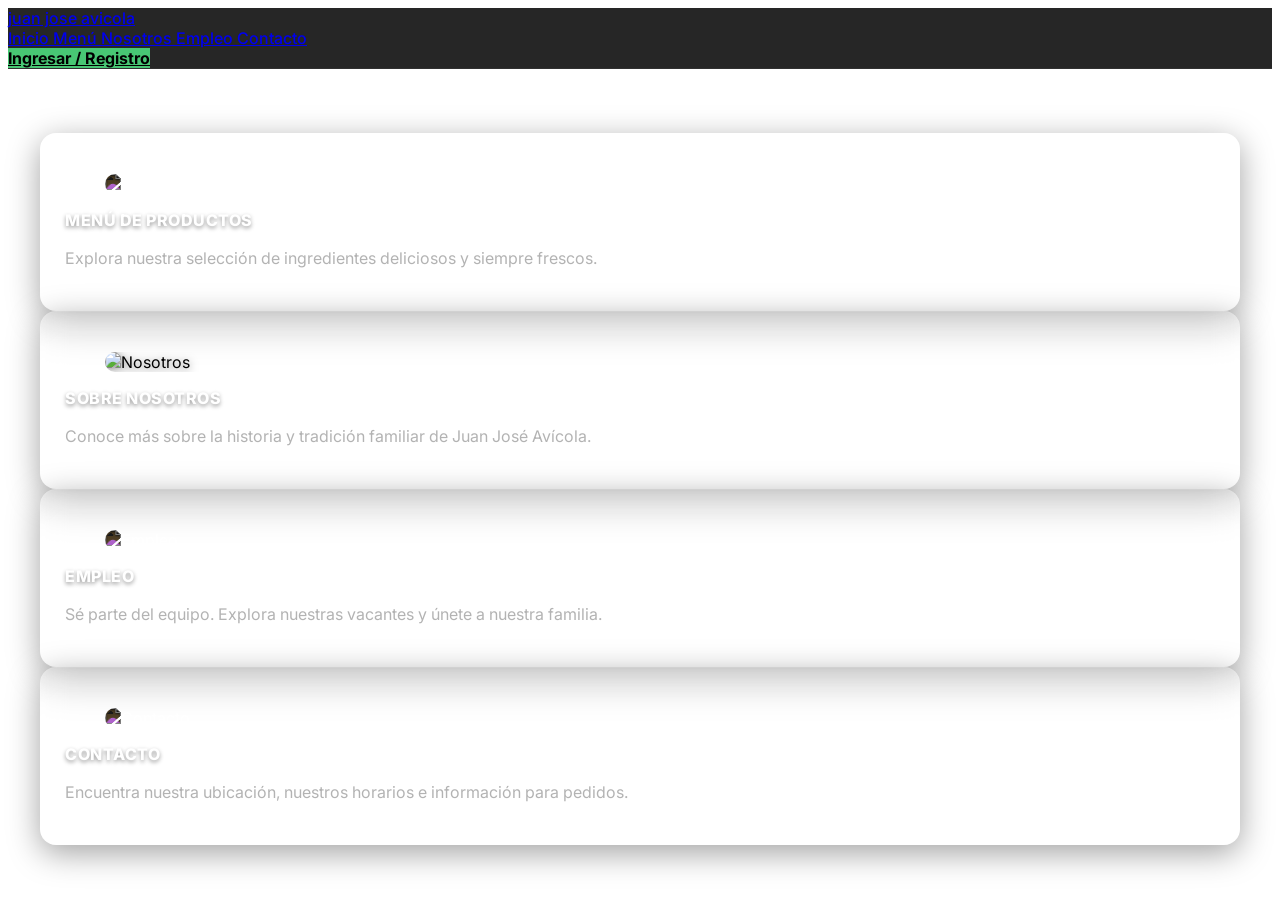
==== restaurante/index.html @ 4e1d8ad9 "restaurante upload file folder - css, folder - js, folder -  modules and file - index.html" ====
<!doctype html>
<html lang="en" data-theme="dark">
  <head>
    <meta charset="UTF-8" />
    <meta name="viewport" content="width=device-width, initial-scale=1.0" />
    <title>restaurante</title>
    <link
      rel="stylesheet"
     href="https://cdn.jsdelivr.net/npm/bulma@1.0.4/css/bulma.min.css"
    />
    <link href="https://fonts.googleapis.com/css2?family=Inter:wght@400;500;800&display=swap" rel="stylesheet">
    <link rel="stylesheet" href="style.css" />
  </head>
  <body>
    <nav class="navbar" role="navigation" aria-label="main navigation">
      <div class="navbar-brand">
        <a class="navbar-item" href="index.html"> juan jose avicola </a>
      </div>

      <div class="navbar-menu" id="navbarBasicExample">
        <div class="navbar-start">
          <a class="navbar-item" href="index.html"> Inicio </a>
          <a class="navbar-item" href="menu.html"> Menú </a>
          <a class="navbar-item" href="about.html"> Nosotros </a>
          <a class="navbar-item" href="jobs.html"> Empleo </a>
          <a class="navbar-item" href="contact.html"> Contacto </a>
        </div>
        <div class="navbar-end">
          <div class="navbar-item">
            <div class="buttons">
              <a class="button" style="background-color: #48c774; color: black; border: none; font-weight: bold;" href="register.html">
                <strong>Ingresar / Registro</strong>
              </a>
            </div>
          </div>
        </div>
      </div>
    </nav>

    <div class="container contenedor-productos">
      <div class="columns is-multiline">
        <div class="column is-6">
          <a href="menu.html" class="columna-destacada" style="display: block; text-decoration: none; color: inherit;">
            <div class="card-content">
              <div class="media">
                <div class="media-left">
                  <figure class="image is-128x128">
                    <img
                      src="https://cdn-icons-png.flaticon.com/128/1046/1046784.png"
                      alt="Menú"
                      style="filter: invert(1); opacity: 0.9;"
                    />
                  </figure>
                </div>
                <div class="media-content">
                  <p class="title is-4">Menú de Productos</p>
                  <p class="subtitle is-6">
                    Explora nuestra selección de ingredientes deliciosos y siempre frescos.
                  </p>
                </div>
              </div>
            </div>
          </a>
        </div>

        <div class="column is-6">
          <a href="about.html" class="columna-destacada" style="display: block; text-decoration: none; color: inherit;">
            <div class="card-content">
              <div class="media">
                <div class="media-left">
                  <figure class="image is-128x128">
                    <img
                      src="https://cdn-icons-png.flaticon.com/128/3126/3126647.png"
                      alt="Nosotros"
                      style="filter: drop-shadow(0px 2px 4px rgba(0,0,0,0.5));"
                    />
                  </figure>
                </div>
                <div class="media-content">
                  <p class="title is-4">Sobre Nosotros</p>
                  <p class="subtitle is-6">
                    Conoce más sobre la historia y tradición familiar de Juan José Avícola.
                  </p>
                </div>
              </div>
            </div>
          </a>
        </div>

        <div class="column is-6">
          <a href="jobs.html" class="columna-destacada" style="display: block; text-decoration: none; color: inherit;">
            <div class="card-content">
              <div class="media">
                <div class="media-left">
                  <figure class="image is-128x128">
                    <img
                      src="https://cdn-icons-png.flaticon.com/128/942/942748.png"
                      alt="Empleo"
                      style="filter: invert(1); opacity: 0.9;"
                    />
                  </figure>
                </div>
                <div class="media-content">
                  <p class="title is-4">Empleo</p>
                  <p class="subtitle is-6">
                    Sé parte del equipo. Explora nuestras vacantes y únete a nuestra familia.
                  </p>
                </div>
              </div>
            </div>
          </a>
        </div>

        <div class="column is-6">
          <a href="contact.html" class="columna-destacada" style="display: block; text-decoration: none; color: inherit;">
            <div class="card-content">
              <div class="media">
                <div class="media-left">
                  <figure class="image is-128x128">
                    <img
                      src="https://cdn-icons-png.flaticon.com/128/3095/3095583.png"
                      alt="Contacto"
                      style="filter: invert(1); opacity: 0.9;"
                    />
                  </figure>
                </div>
                <div class="media-content">
                  <p class="title is-4">Contacto</p>
                  <p class="subtitle is-6">
                    Encuentra nuestra ubicación, nuestros horarios e información para pedidos.
                  </p>
                </div>
              </div>
            </div>
          </a>
        </div>
      </div>
    </div>
  </body>
</html>
---- restaurante/style.css ----
body {
  font-family: 'Inter', system-ui, sans-serif;
  transition: background-color 0.3s, color 0.3s;
}


.columna-destacada {
  border: 1px solid rgba(255, 255, 255, 0.1);
  border-radius: 16px;
  padding: 24px;
  background: rgba(255, 255, 255, 0.05);
  backdrop-filter: blur(12px);
  -webkit-backdrop-filter: blur(12px);
  height: 100%;
  box-shadow: 0 8px 32px 0 rgba(0, 0, 0, 0.37);
  transition: background 0.3s, box-shadow 0.3s;
}

.columna-destacada:hover {
  background: rgba(255, 255, 255, 0.08);
  box-shadow: 0 0 20px rgba(255, 255, 255, 0.15); 
}

.contenedor-productos {
  padding: 2rem;
  margin-top: 2rem;
}

.image.is-128x128 {
  overflow: hidden;
  border-radius: 12px;
}

.image.is-128x128 img {
  object-fit: cover;
  width: 100%;
  height: 100%;
}


.media-content .title {
  color: #ffffff;
  font-weight: 800;
  text-transform: uppercase;
  letter-spacing: 0.5px;
  text-shadow: 0 2px 4px rgba(0,0,0,0.4);
}

.media-content .subtitle {
  color: #b3b3b3; 
  line-height: 1.5;
}


.navbar {
  background: rgba(15, 15, 15, 0.9) !important;
  backdrop-filter: blur(10px);
  -webkit-backdrop-filter: blur(10px);
  border-bottom: 1px solid rgba(255, 255, 255, 0.05);
}

.navbar-item {
  transition: color 0.2s, background-color 0.2s;
  font-weight: 500;
}

.navbar-item:hover {
  background-color: rgba(255, 255, 255, 0.1) !important;
  color: #48c774 !important;
}


.page-title {
  color: #ffffff;
  text-transform: uppercase;
  font-weight: 800;
  letter-spacing: 1px;
}

.subtitle-text {
  color: #d1d1d1;
}
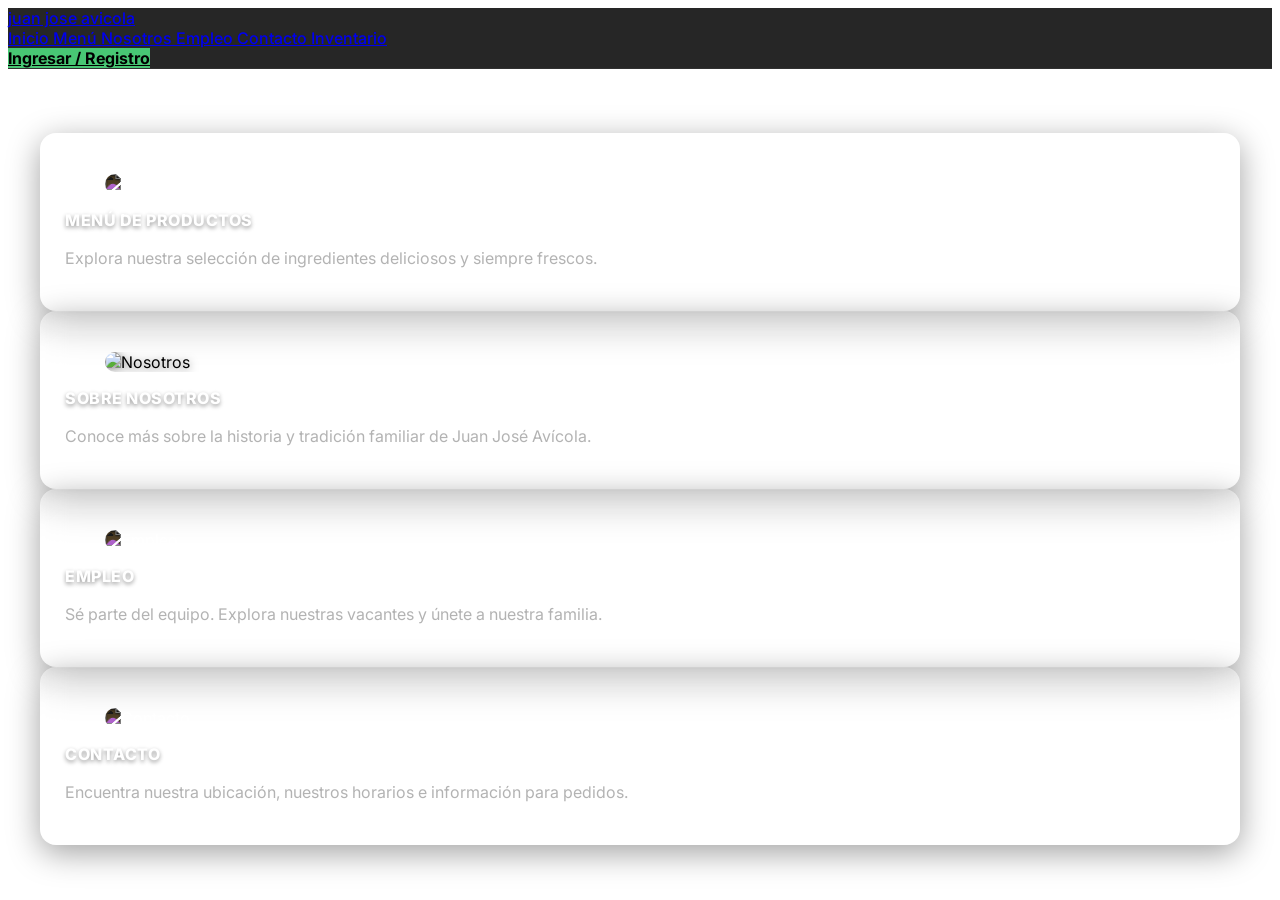
==== commit d06ac67b: "Añadir enlace de Inventario a todas las páginas" ====
--- a/restaurante/index.html
+++ b/restaurante/index.html
@@ -24,6 +24,7 @@
           <a class="navbar-item" href="about.html"> Nosotros </a>
           <a class="navbar-item" href="jobs.html"> Empleo </a>
           <a class="navbar-item" href="contact.html"> Contacto </a>
+          <a class="navbar-item" href="inventario.html"> Inventario </a>
         </div>
         <div class="navbar-end">
           <div class="navbar-item">
--- a/restaurante/style.css
+++ b/restaurante/style.css
@@ -80,3 +80,45 @@
 .subtitle-text {
   color: #d1d1d1;
 }
+
+/* Form Styles */
+.input, .select select {
+  background-color: rgba(255, 255, 255, 0.05);
+  border: 1px solid rgba(255, 255, 255, 0.1);
+  border-radius: 8px;
+  color: #fff;
+  transition: all 0.3s ease;
+}
+
+.input:focus, .select select:focus {
+  background-color: rgba(255, 255, 255, 0.1);
+  border-color: #48c774;
+  box-shadow: 0 0 0 0.125em rgba(72, 199, 116, 0.25);
+}
+
+.input::placeholder {
+  color: rgba(255, 255, 255, 0.4);
+}
+
+.select:not(.is-multiple):not(.is-loading)::after {
+  border-color: #48c774;
+}
+
+/* Button hover effects */
+.button.is-primary {
+  transition: transform 0.2s ease, box-shadow 0.2s ease;
+}
+
+.button.is-primary:hover {
+  transform: translateY(-2px);
+  box-shadow: 0 4px 15px rgba(72, 199, 116, 0.4);
+}
+
+.button.is-dark {
+  transition: transform 0.2s ease, background-color 0.2s ease;
+}
+
+.button.is-dark:hover {
+  transform: translateY(-2px);
+  background-color: rgba(255, 255, 255, 0.1);
+}
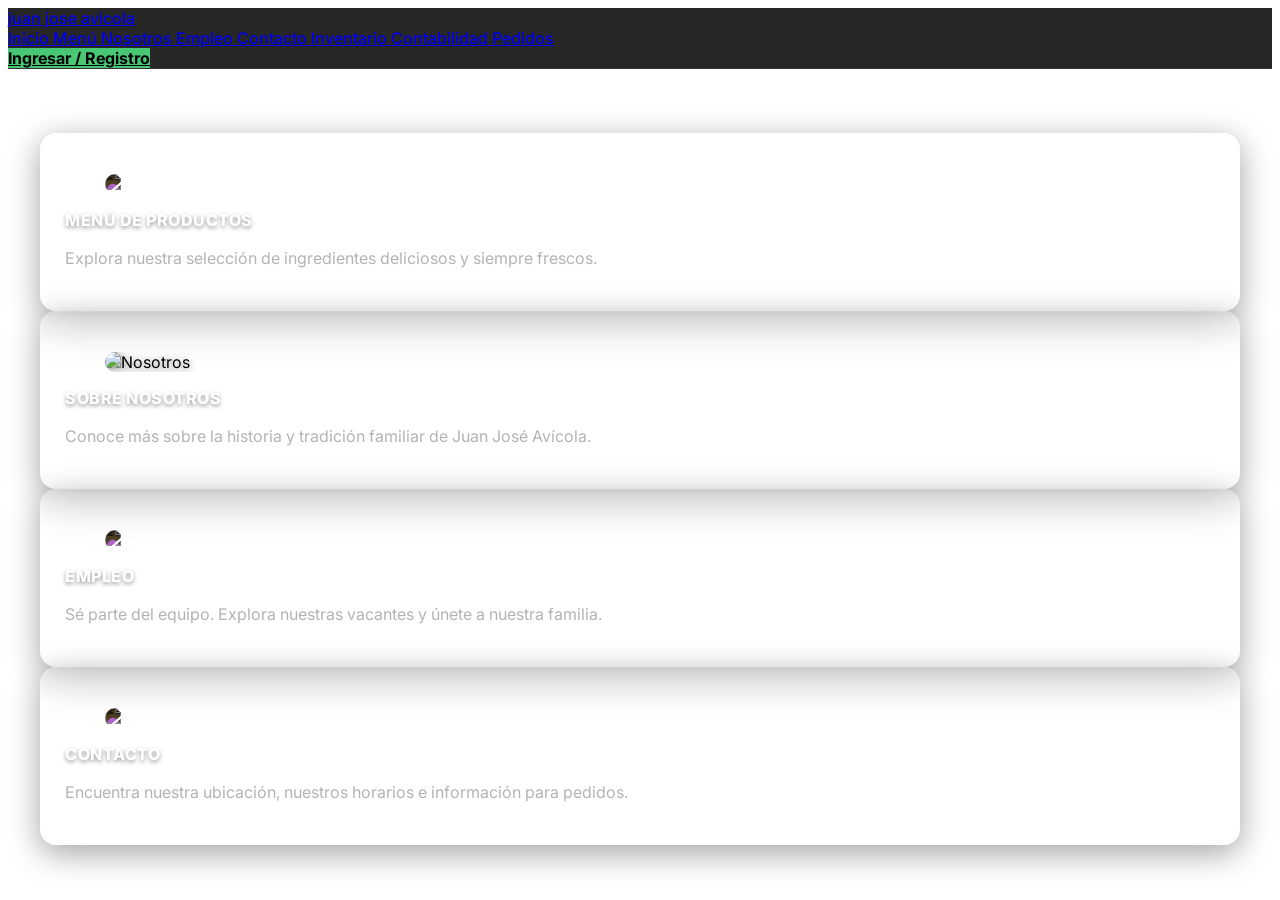
==== commit 91f3ca73: "feat: implementar módulo de pedidos y persistencia de estado" ====
--- a/restaurante/index.html
+++ b/restaurante/index.html
@@ -25,6 +25,8 @@
           <a class="navbar-item" href="jobs.html"> Empleo </a>
           <a class="navbar-item" href="contact.html"> Contacto </a>
           <a class="navbar-item" href="inventario.html"> Inventario </a>
+          <a class="navbar-item" href="contabilidad.html"> Contabilidad </a>
+          <a class="navbar-item" href="pedidos.html"> Pedidos </a>
         </div>
         <div class="navbar-end">
           <div class="navbar-item">
--- a/restaurante/style.css
+++ b/restaurante/style.css
@@ -81,7 +81,7 @@
   color: #d1d1d1;
 }
 
-/* Form Styles */
+
 .input, .select select {
   background-color: rgba(255, 255, 255, 0.05);
   border: 1px solid rgba(255, 255, 255, 0.1);
@@ -104,7 +104,12 @@
   border-color: #48c774;
 }
 
-/* Button hover effects */
+.select select option {
+  background-color: #1f1f1f;
+  color: #ffffff;
+}
+
+
 .button.is-primary {
   transition: transform 0.2s ease, box-shadow 0.2s ease;
 }
